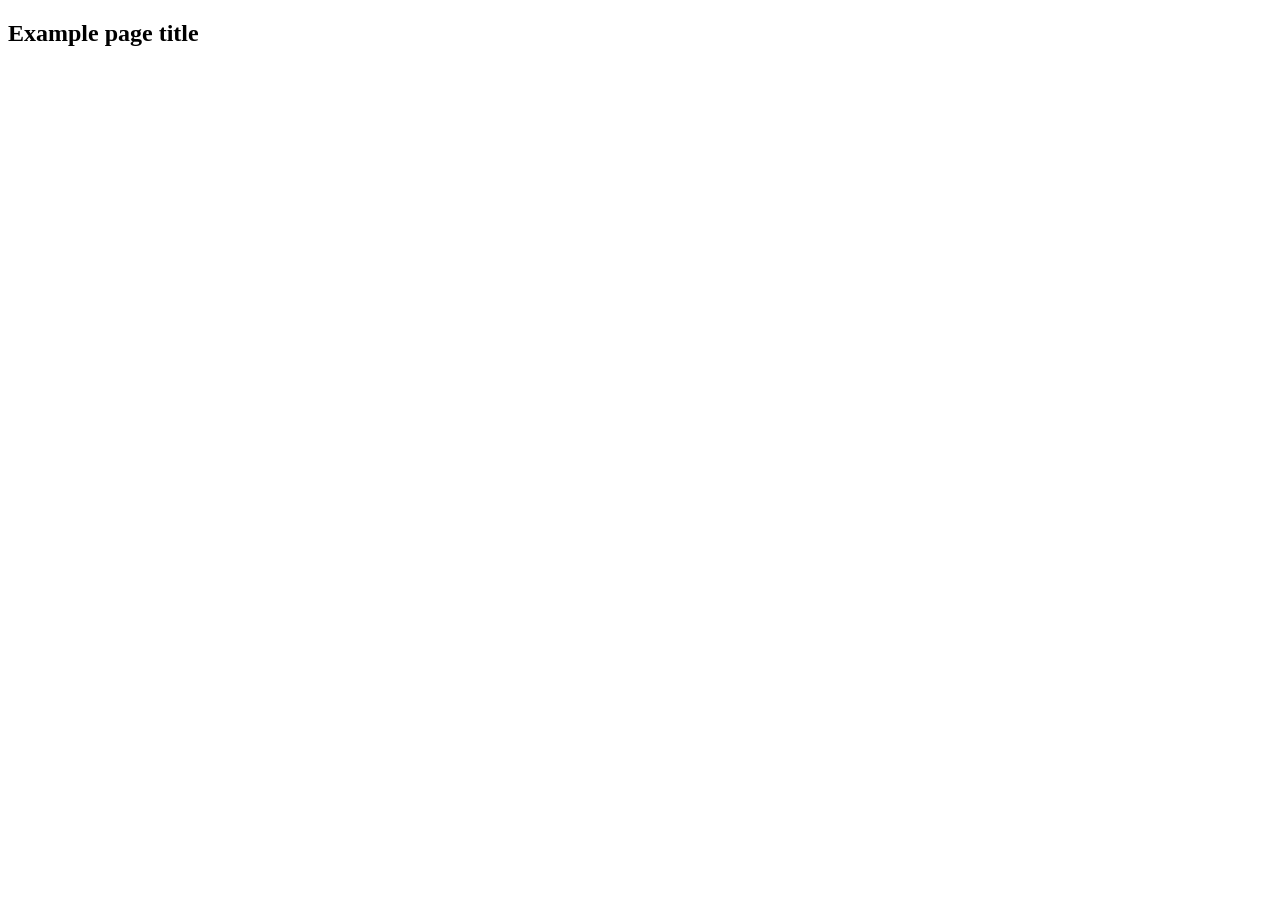
==== src/index.html @ f8b95d1f "Initial commit" ====
<!DOCTYPE html>
<html lang="en">
  <head>
    <meta charset="UTF-8" />
    <link rel="icon" type="image/svg+xml" href="/favicon.svg" />
    <meta name="viewport" content="width=device-width, initial-scale=1.0" />
    <title>Vanilla App Template</title>
    <link rel="stylesheet" href="./css/styles.css" />
  </head>
  <body>
    <load ="partials/header.html" />

    <section>
      <h1>Example page title</h1>
      <!-- Path to images as from index.html file -->
      <img src="./img/javascript.svg" alt="" />
    </section>

    <!-- Loads the specified .html file -->
    <load ="partials/vite-promo.html" />

    <script type="module" src="./main.js"></script>
  </body>
</html>
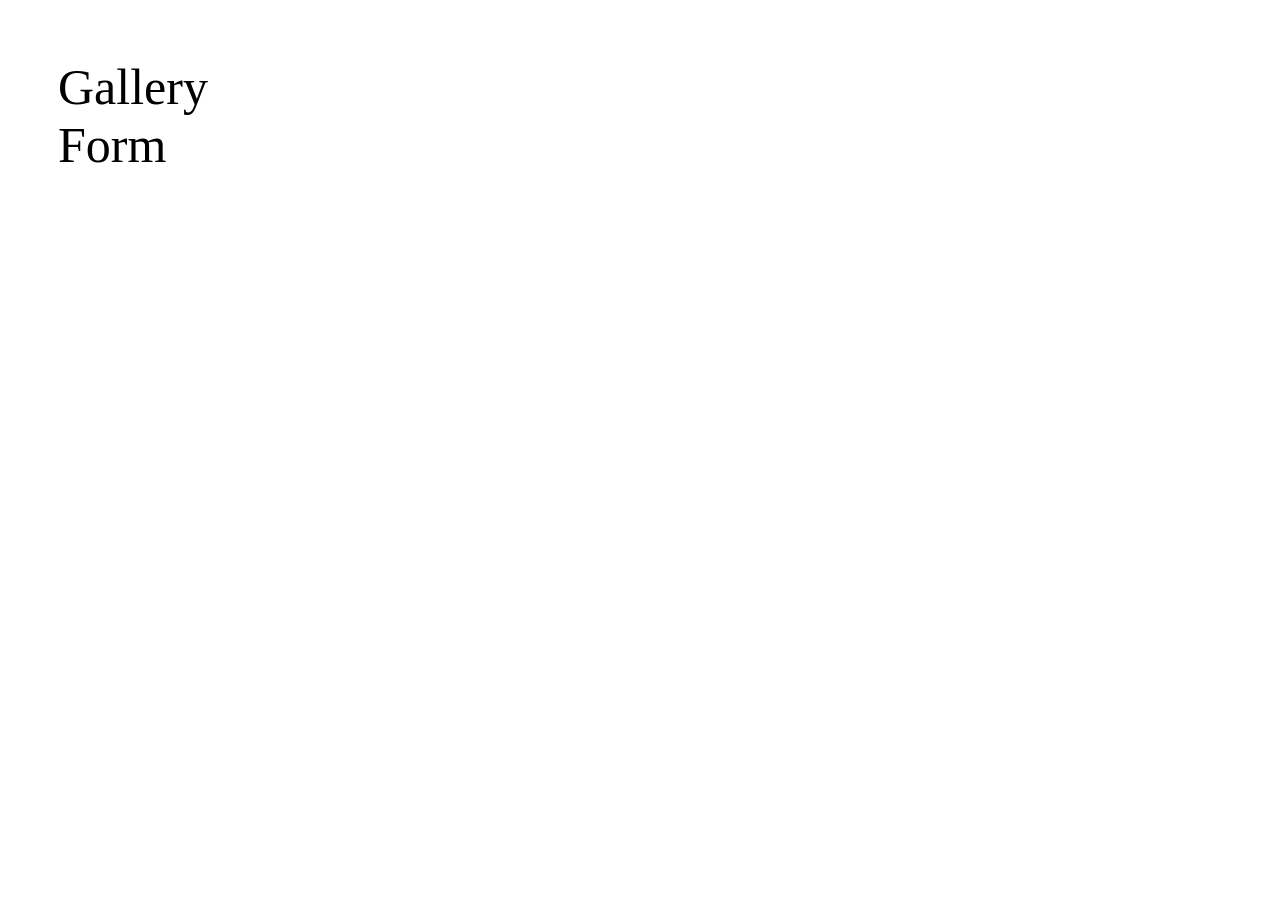
==== commit e4d74147: "js hm 9 1" ====
--- a/src/index.html
+++ b/src/index.html
@@ -2,23 +2,16 @@
 <html lang="en">
   <head>
     <meta charset="UTF-8" />
-    <link rel="icon" type="image/svg+xml" href="/favicon.svg" />
+    <meta http-equiv="X-UA-Compatible" content="IE=edge" />
     <meta name="viewport" content="width=device-width, initial-scale=1.0" />
-    <title>Vanilla App Template</title>
-    <link rel="stylesheet" href="./css/styles.css" />
+    <title>Homework 9</title>
+    <link rel="stylesheet" href="css/common.css" />
+    <link rel="stylesheet" href="css/reset.css" />
   </head>
   <body>
-    <load ="partials/header.html" />
-
-    <section>
-      <h1>Example page title</h1>
-      <!-- Path to images as from index.html file -->
-      <img src="./img/javascript.svg" alt="" />
-    </section>
-
-    <!-- Loads the specified .html file -->
-    <load ="partials/vite-promo.html" />
-
-    <script type="module" src="./main.js"></script>
+    <ul>
+      <li><a href="1-gallery.html">Gallery</a></li>
+      <li><a href="2-form.html">Form</a></li>
+    </ul>
   </body>
 </html>
--- a/src/css/common.css
+++ b/src/css/common.css
@@ -0,0 +1,4 @@
+body {
+  padding: 50px;
+  font-size: 50px;
+}
